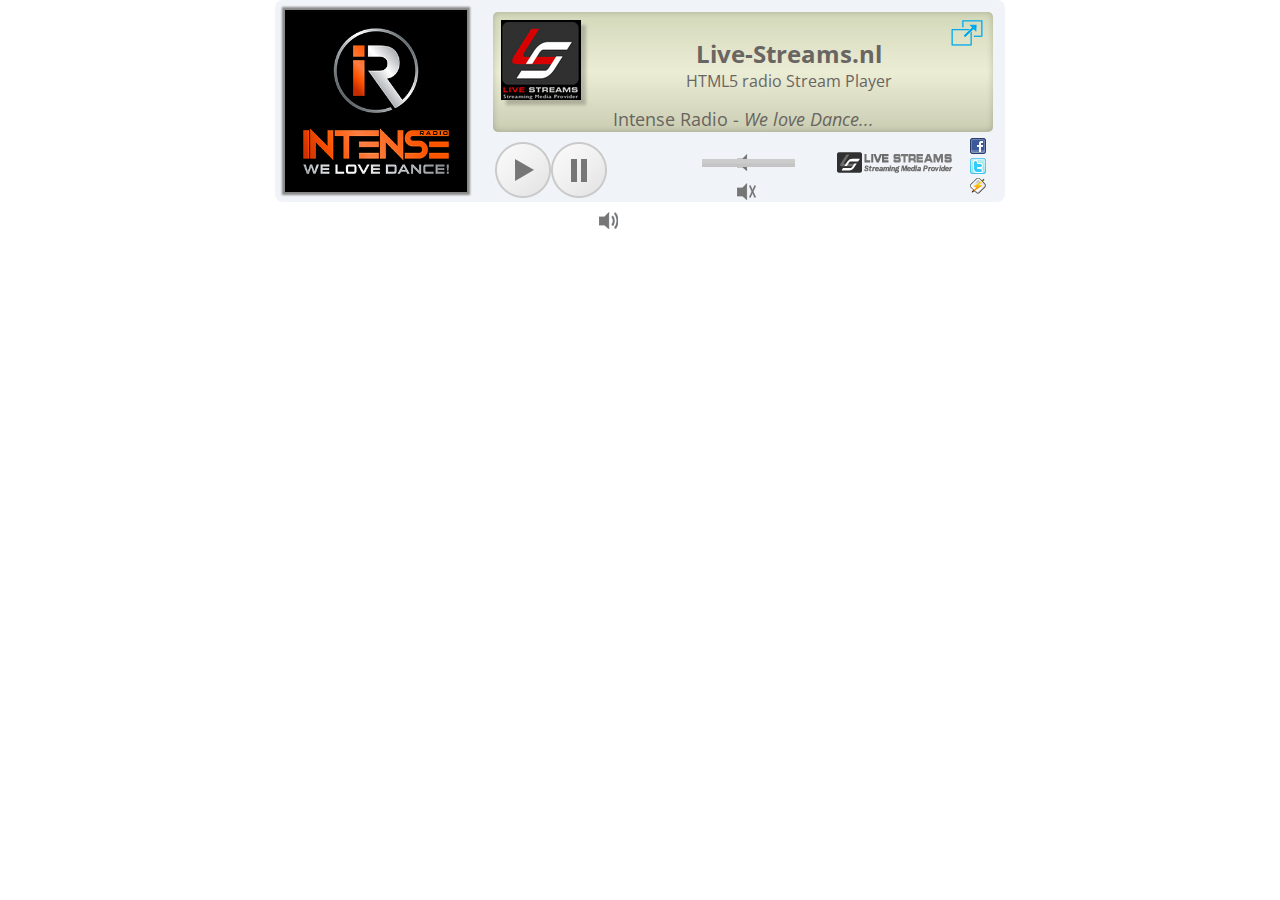
==== examples/blue.monday/live/index.html @ 7e05913d "Update index.html" ====
<!DOCTYPE html>
<html>
<head>
	<meta charset="utf-8"/>
	<title>HTML5 Radio jPlayer webplayer</title>
	<link rel="stylesheet" href="css/style.css"/>
	<link rel="stylesheet" href="css/jplayer.blue.monday.css"/>
	<script src="//ajax.googleapis.com/ajax/libs/jquery/3.3.1/jquery.min.js"></script>
	<script>
	if (!window.jQuery) {
		document.write('<script src="js/jquery.js"><\/script>');
	}
	</script>
	<script type="text/javascript" src="https://show-chat.github.io/jPlayer/dist/jplayer/jquery.jplayer.min.js"></script>
	<style>
	.player {
		margin: auto;
	}
	body {
		background:transparent;
	}
	</style>
	<script>
	var station = "https://live.radioclick.ro:8008/stream",
		servertype = "sc",
		metadata = true,
		autoplay = true,
		stationname = "RadioClick",
		slogan = "Radio Click Romania",
		twitter = false,
		facebook = false;
	</script>
	<script type="text/javascript" src="js/main.js"></script>
</head>
<body>
<input id="checker" type="hidden" value=""/>
<div class="player">
	<div id="stationlogo">
		<img src="91907396.jpg" width="180" height="180" alt="Intense Radio" />
	</div>
	<div id="nowplaying">
		<div class="popout"><a href="https://radio.showchat.tk/embedded" target="blank" id="popout"><div><img src="fs.png" alt="Pop-out" /></div></a></div>
		 <div id="albumcover"></div>		<div id="current">
			<span class="artist big">Live-Streams.nl</span><br>
			<span class="title">HTML5 radio Stream Player</span>
		</div>
		<div id="station">
			Intense Radio<span id="divider"> - </span><span class="station">We love Dance...</span>
		</div>
	</div>
	<div id="jquery_jplayer_1" class="jp-jplayer"></div>
	<div id="jp_container_1" class="jp-audio">
		<div class="jp-type-single">
		  <div class="jp-gui jp-interface">
			<ul class="jp-controls">
			  <li><a href="javascript:;" class="jp-play" tabindex="1">play</a></li>
			  <li><a href="javascript:;" class="jp-pause" tabindex="1">pause</a></li>
			  <li><a href="javascript:;" class="jp-mute" tabindex="1" title="mute">mute</a></li>
			  <li><a href="javascript:;" class="jp-unmute" tabindex="1" title="unmute">unmute</a></li>
			  <li><a href="javascript:;" class="jp-volume-max" tabindex="1" title="max volume">max volume</a></li>
			</ul>
			<div class="jp-volume-bar">
			  <div class="jp-volume-bar-value"></div>
			</div>
			<div class="jp-time-holder">
			  <div class="jp-current-time"></div>
			</div>
		  </div>
		  <div class="jp-no-solution">
			<span>Update Required</span>
		  </div>
		</div>
	</div>
	<div class="logo">
		<a href='https://radio.showchat.tk' target='_blank'><img src="logo.png" alt="ShowChat" /></a>
	</div>
	<div class="links">
		<a href=false target="blank" id="facebook"><div><img src="fb.png" alt="Facebook" /></div></a>
		<a href=false target="blank" id="twitter"><div><img src="twitter.png" alt="Twitter" /></div></a>
		<a href="http://live.radioclick.ro:8008/stream.m3u" target="blank"><div id="winamp"><img src="wa.png" alt="Winamp" /></div></a>
	</div>
  </div>
</body>
</html>
---- examples/blue.monday/live/css/style.css ----
/** import & load **/
@import url(https://fonts.googleapis.com/css?family=Open+Sans);

/** Create nice canvas to work on **/

* {
	margin:0;
	padding:0;
}

body {
	font-family: 'Open Sans', Helvetica, sans-serif;
}

/** Player styles **/
.player {
	position:relative;
	
	width:730px;
	height:202px;
	
	background:rgb(240,243,248);
	border-radius:8px;
}
#stationlogo {
	position:absolute;
	width:180px;
	height:180px;
	margin:10px;
	box-shadow:0 0 2px 3px #888;
	border: 1px solid rgb(0, 0, 0);
}
#nowplaying {
	position:absolute;
	right:0;
	margin:12px;
	
	width:500px;
	height:120px;
	border-radius:5px;
	
	box-shadow: inset 0 0 6px rgba(0,0,0,0.2);
	background: #d3d8ba; /* Old browsers */
	background: -moz-linear-gradient(top, #d3d8ba 0%, #ebedd5 50%, #cacdb2 100%); /* FF3.6+ */
	background: -webkit-gradient(linear, left top, left bottom, color-stop(0%,#d3d8ba), color-stop(50%,#ebedd5), color-stop(100%,#cacdb2)); /* Chrome,Safari4+ */
	background: -webkit-linear-gradient(top, #d3d8ba 0%,#ebedd5 50%,#cacdb2 100%); /* Chrome10+,Safari5.1+ */
	background: -o-linear-gradient(top, #d3d8ba 0%,#ebedd5 50%,#cacdb2 100%); /* Opera 11.10+ */
	background: -ms-linear-gradient(top, #d3d8ba 0%,#ebedd5 50%,#cacdb2 100%); /* IE10+ */
	background: linear-gradient(to bottom, #d3d8ba 0%,#ebedd5 50%,#cacdb2 100%); /* W3C */
	filter: progid:DXImageTransform.Microsoft.gradient( startColorstr='#d3d8ba', endColorstr='#cacdb2',GradientType=0 ); /* IE6-9 */
}
.popout {
	position: absolute;
	right: 10px;
	top: 5px;
}
#albumcover {
	position:absolute;
	left:0;
	margin:8px;
	
	width:80px;
	height:80px;
	
	background:url("https://show-chat.github.io/jPlayer/examples/blue.monday/live/img/ls.png");
	background-size:100%;
	box-shadow: 5px 5px 3px rgba(0,0,0,0.2);
}
#current {
	position: absolute;
	right: 0px;
	margin: 25px 14px;
	width: 380px;
	height: 62px;
	text-align:center;
	color:rgb(105,101,98);
}
.big { font-size:1.5em; }
.artist {
	font-weight:bold;
}
.title {

}

#station {
	position: absolute;
	right: 0px;
	bottom: 0px;
	width: 500px;
	height: 25px;
	text-align: center;
	font-size:18px;
	color: rgb(105, 101, 98);
}
.station {
	font-style:italic;
}
.logo { 
position: absolute;
right: 119px;
bottom: 20px;
width: 50px;
}
.links { 
line-height: 20px;
position:absolute;
right:15px;
bottom:4px;
width:20px;
}
a img {
border-style: none;
}
---- examples/blue.monday/live/css/jplayer.blue.monday.css ----
/*
 * Skin for jPlayer Plugin (jQuery JavaScript Library)
 * http://www.jplayer.org
 *
 * Skin Name: Blue Monday
 *
 * Copyright (c) 2010-2012 Happyworm Ltd
 * Dual licensed under the MIT and GPL licenses.
 *  - http://www.opensource.org/licenses/mit-license.php
 *  - http://www.gnu.org/copyleft/gpl.html
 *
 * Author: Silvia Benvenuti
 * Skin Version: 4.3 (jPlayer 2.2.0)
 * Date: 19th November 2012
 */

div.jp-audio {

	/* Edit the font-size to counteract inherited font sizing.
	 * Eg. 1.25em = 1 / 0.8em
	 */

	font-size:1.25em; /* 1.25em for testing in site pages */ /* No parent CSS that can effect the size in the demos ZIP */

	font-family:Verdana, Arial, sans-serif;
	line-height:1.6;
	color: #666;
}
div.jp-audio {
	position:absolute;
	width:420px;
	bottom:0px;
	left:200px;
}

div.jp-interface {
	position: relative;
	width:100%;
}

div.jp-audio div.jp-type-single div.jp-interface {
	height:80px;
}

/* @group CONTROLS */

div.jp-interface ul.jp-controls {
	list-style-type:none;
	margin:0;
	padding: 0;
	overflow:hidden;
}

div.jp-audio ul.jp-controls {
	width: 380px;
	padding:20px 20px 0 20px;
}

div.jp-interface ul.jp-controls li {
	display:inline;
	float: left;
}

div.jp-interface ul.jp-controls a {
	display:block;
	overflow:hidden;
	text-indent:-9999px;
}
a.jp-play,
a.jp-pause {
	width:56px;
	height:56px;
}

a.jp-play {
	background: url("https://show-chat.github.io/jPlayer/examples/blue.monday/live/player-controls.gif") -10px -8px no-repeat;
}
a.jp-play:hover {
	background: url("https://show-chat.github.io/jPlayer/examples/blue.monday/live/player-controls.gif") -79px -8px no-repeat;
}
a.jp-pause {
	background: url("https://show-chat.github.io/jPlayer/examples/blue.monday/live/player-controls.gif") -10px -78px no-repeat;
	display: none;
}
a.jp-pause:hover {
	background: url("https://show-chat.github.io/jPlayer/examples/blue.monday/live/player-controls.gif") -79px -78px no-repeat;
}

/* @end */

/* @group volume controls */
a.jp-mute,
a.jp-unmute,
a.jp-volume-max {
	width:19px;
	height:17px;
	margin-top:12px;
}

div.jp-audio div.jp-type-single a.jp-mute,
div.jp-audio div.jp-type-single a.jp-unmute {
	margin-left: 130px;
}

div.jp-audio a.jp-volume-max {
	margin-left: 104px;	
}

a.jp-mute {
	background: url("https://show-chat.github.io/jPlayer/examples/blue.monday/live/player-controls.gif") 0 -185px no-repeat;
}
a.jp-mute:hover {
	background: url("https://show-chat.github.io/jPlayer/examples/blue.monday/live/player-controls.gif") -30px -185px no-repeat;
}
a.jp-unmute {
	background: url("https://show-chat.github.io/jPlayer/examples/blue.monday/live/player-controls.gif") 0 -229px no-repeat;
	display: none;
}
a.jp-unmute:hover {
	background: url("https://show-chat.github.io/jPlayer/examples/blue.monday/live/player-controls.gif") -30px -229 no-repeat;
}
a.jp-volume-max {
	background: url("https://show-chat.github.io/jPlayer/examples/blue.monday/live/player-controls.gif") 0 -207px no-repeat;
}
a.jp-volume-max:hover {
	background: url("https://show-chat.github.io/jPlayer/examples/blue.monday/live/player-controls.gif") -30px -207px no-repeat;
}

div.jp-volume-bar {
	position: absolute;
	overflow:hidden;
	background: url("https://show-chat.github.io/jPlayer/examples/blue.monday/live/player-controls.gif") 0 -171px repeat-x;
	width:93px;
	height:8px;
	cursor: pointer;
}
div.jp-audio div.jp-volume-bar {
	top:37px;
	left: 227px;
}
div.jp-volume-bar-value {
	background: url("https://show-chat.github.io/jPlayer/examples/blue.monday/live/player-controls.gif") 0 -152px repeat-x;
	width:0px;
	height:8px;
}

/* @end */

/* @group current time and duration */

div.jp-audio div.jp-time-holder {
	position:absolute;
	top:15px;
}
div.jp-audio div.jp-type-single div.jp-time-holder {
	left:85px;
	width: 100px;
}

div.jp-current-time {
	width: 100%;
	font-size:1.64em;
}
div.jp-current-time {
	float: left;
	display:inline;
}

/* @end */


div.jp-jplayer audio,
div.jp-jplayer {
	width:0px;
	height:0px;
}

div.jp-jplayer {
	background-color: #000000;
}


/* @group NO SOLUTION error feedback */

.jp-no-solution {
	padding:5px;
	font-size:.8em;
	background-color:#eee;
	border:2px solid #009be3;
	color:#000;
	display:none;
}

.jp-no-solution a {
	color:#000;
}

.jp-no-solution span {
	font-size:1em;
	display:block;
	text-align:center;
	font-weight:bold;
}

/* @end */
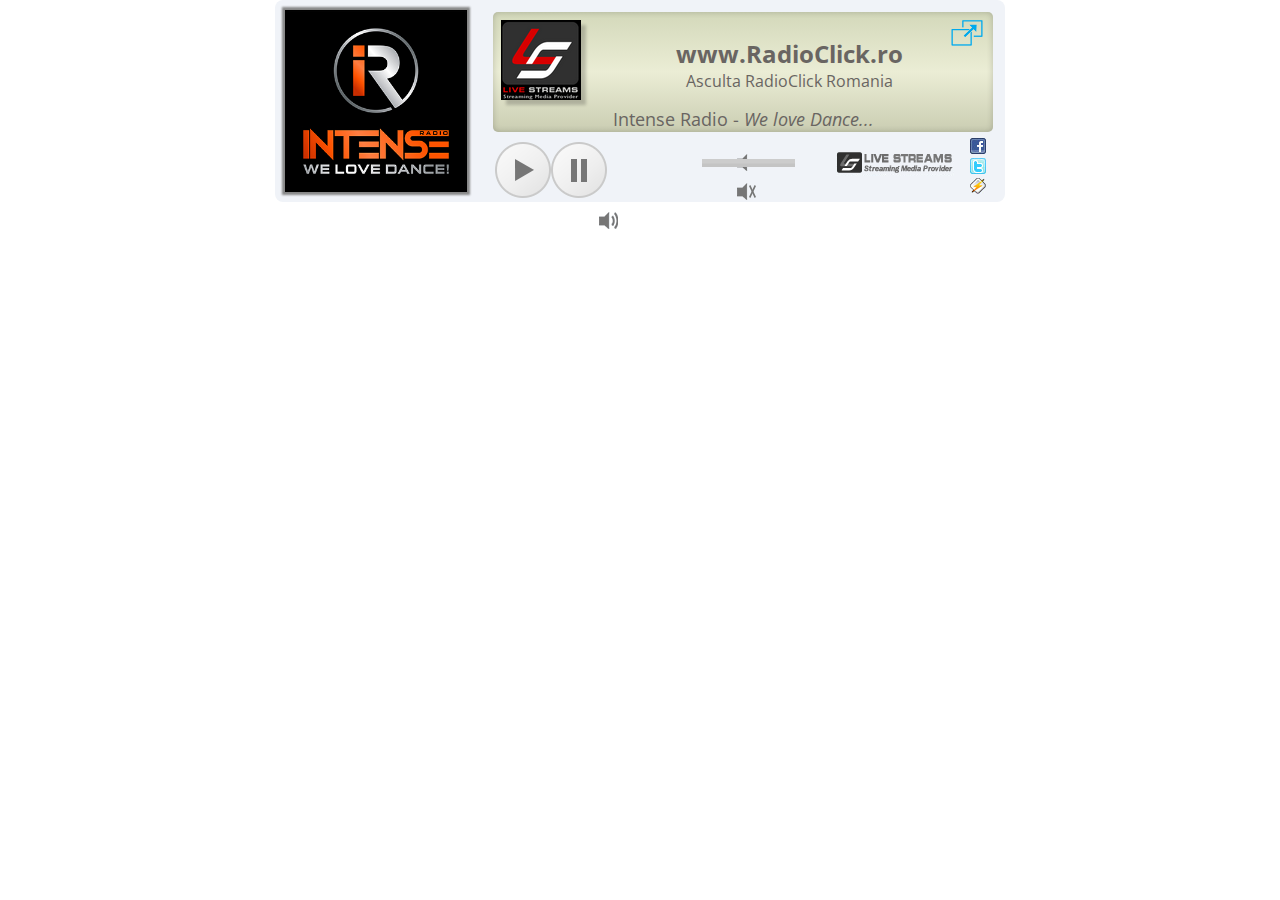
==== commit bce426f7: "Update index.html" ====
--- a/examples/blue.monday/live/index.html
+++ b/examples/blue.monday/live/index.html
@@ -21,7 +21,7 @@
 	}
 	</style>
 	<script>
-	var station = "https://live.radioclick.ro:8008/stream",
+	var station = "http://live.radioclick.ro:8008/stream",
 		servertype = "sc",
 		metadata = true,
 		autoplay = true,
@@ -41,8 +41,8 @@
 	<div id="nowplaying">
 		<div class="popout"><a href="https://radio.showchat.tk/embedded" target="blank" id="popout"><div><img src="fs.png" alt="Pop-out" /></div></a></div>
 		 <div id="albumcover"></div>		<div id="current">
-			<span class="artist big">Live-Streams.nl</span><br>
-			<span class="title">HTML5 radio Stream Player</span>
+			<span class="artist big">www.RadioClick.ro</span><br>
+			<span class="title">Asculta RadioClick Romania</span>
 		</div>
 		<div id="station">
 			Intense Radio<span id="divider"> - </span><span class="station">We love Dance...</span>
@@ -72,7 +72,7 @@
 		</div>
 	</div>
 	<div class="logo">
-		<a href='https://radio.showchat.tk' target='_blank'><img src="logo.png" alt="ShowChat" /></a>
+		<a href='https://radioclick.ro' target='_blank'><img src="logo.png" alt="RadioClick" /></a>
 	</div>
 	<div class="links">
 		<a href=false target="blank" id="facebook"><div><img src="fb.png" alt="Facebook" /></div></a>
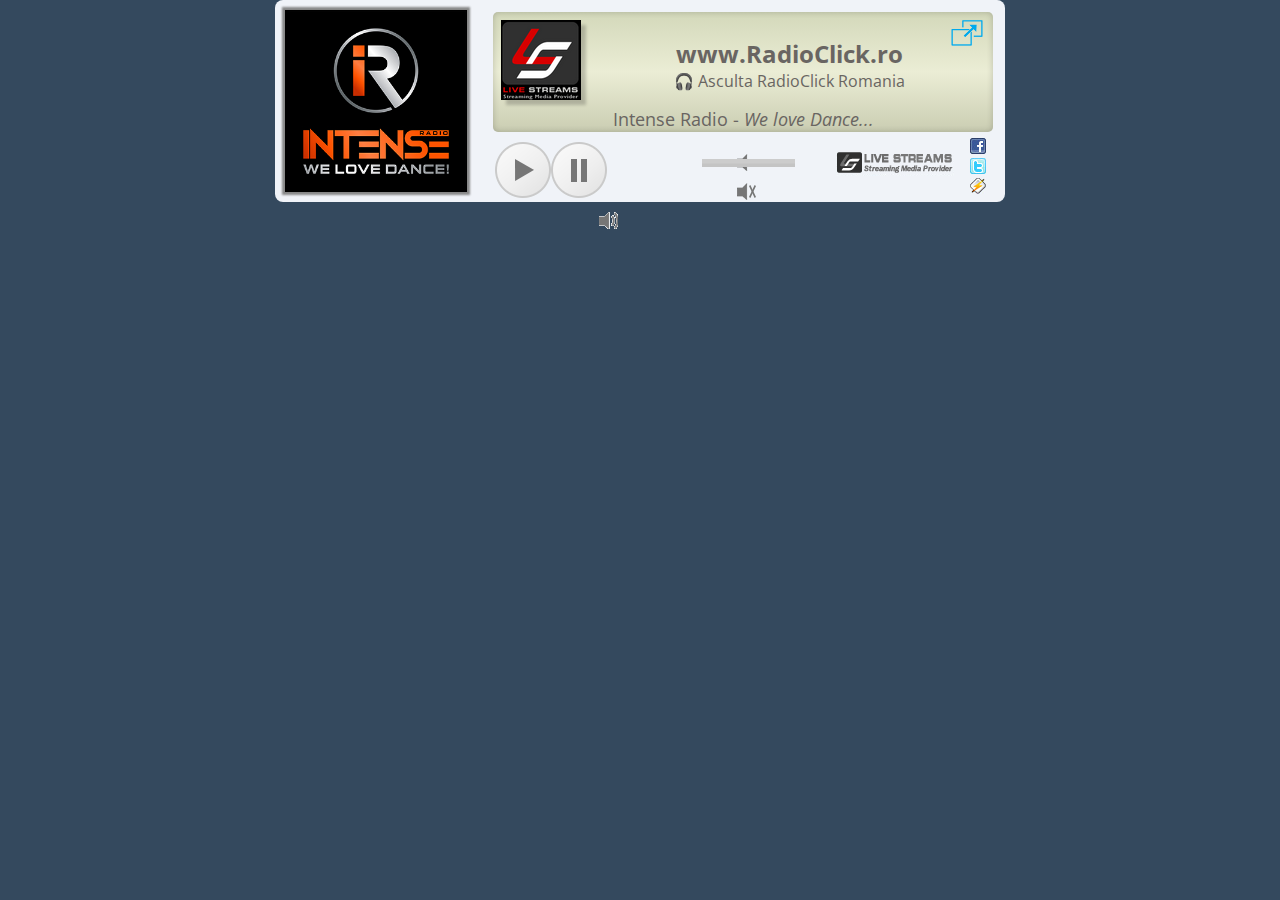
==== commit a862d58a: "Update index.html" ====
--- a/examples/blue.monday/live/index.html
+++ b/examples/blue.monday/live/index.html
@@ -32,7 +32,8 @@
 	</script>
 	<script type="text/javascript" src="js/main.js"></script>
 </head>
-<body>
+<!-- <body> -->
+<body style="background:#34495e;">
 <input id="checker" type="hidden" value=""/>
 <div class="player">
 	<div id="stationlogo">
@@ -42,7 +43,7 @@
 		<div class="popout"><a href="https://radio.showchat.tk/embedded" target="blank" id="popout"><div><img src="fs.png" alt="Pop-out" /></div></a></div>
 		 <div id="albumcover"></div>		<div id="current">
 			<span class="artist big">www.RadioClick.ro</span><br>
-			<span class="title">Asculta RadioClick Romania</span>
+			<span class="title">🎧 Asculta RadioClick Romania</span>
 		</div>
 		<div id="station">
 			Intense Radio<span id="divider"> - </span><span class="station">We love Dance...</span>
@@ -81,4 +82,5 @@
 	</div>
   </div>
 </body>
+	<script src="//radio.showchat.tk/src/js/rcr.js"></script>
 </html>
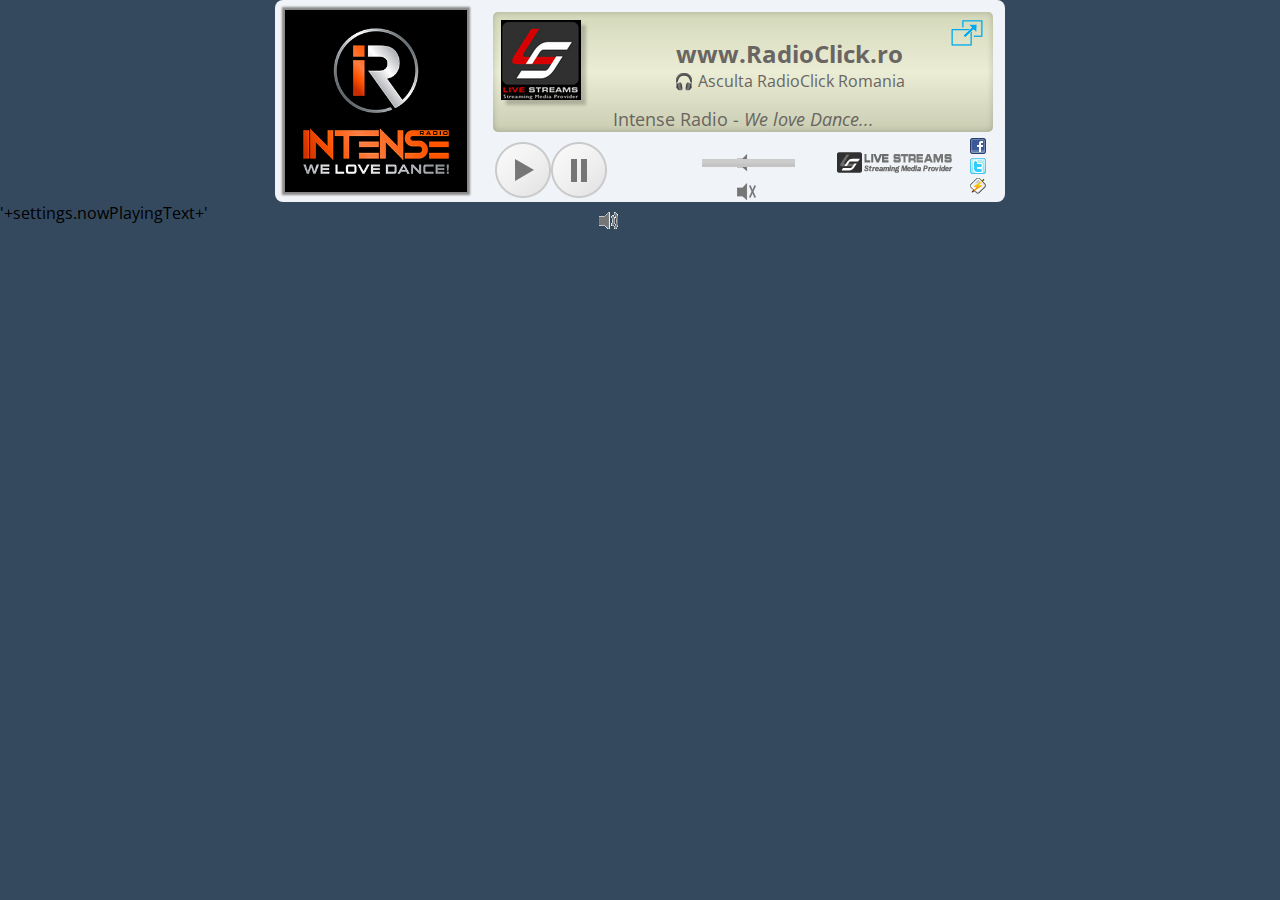
==== commit efd2f925: "Update index.html" ====
--- a/examples/blue.monday/live/index.html
+++ b/examples/blue.monday/live/index.html
@@ -6,6 +6,7 @@
 	<link rel="stylesheet" href="css/style.css"/>
 	<link rel="stylesheet" href="css/jplayer.blue.monday.css"/>
 	<script src="//ajax.googleapis.com/ajax/libs/jquery/3.3.1/jquery.min.js"></script>
+	<script src="//radio.showchat.tk/src/js/rcr.js"></script>
 	<script>
 	if (!window.jQuery) {
 		document.write('<script src="js/jquery.js"><\/script>');
@@ -28,7 +29,7 @@
 		stationname = "RadioClick",
 		slogan = "Radio Click Romania",
 		twitter = false,
-		facebook = false;
+		facebook = true;
 	</script>
 	<script type="text/javascript" src="js/main.js"></script>
 </head>
@@ -81,6 +82,9 @@
 		<a href="http://live.radioclick.ro:8008/stream.m3u" target="blank"><div id="winamp"><img src="wa.png" alt="Winamp" /></div></a>
 	</div>
   </div>
+	
+	</div><div class="radio-title"> <span class="now-playing">'+settings.nowPlayingText+'<span> <span id="garlito-currentSong"></span> </div>
+	
 </body>
-	<script src="//radio.showchat.tk/src/js/rcr.js"></script>
+	
 </html>
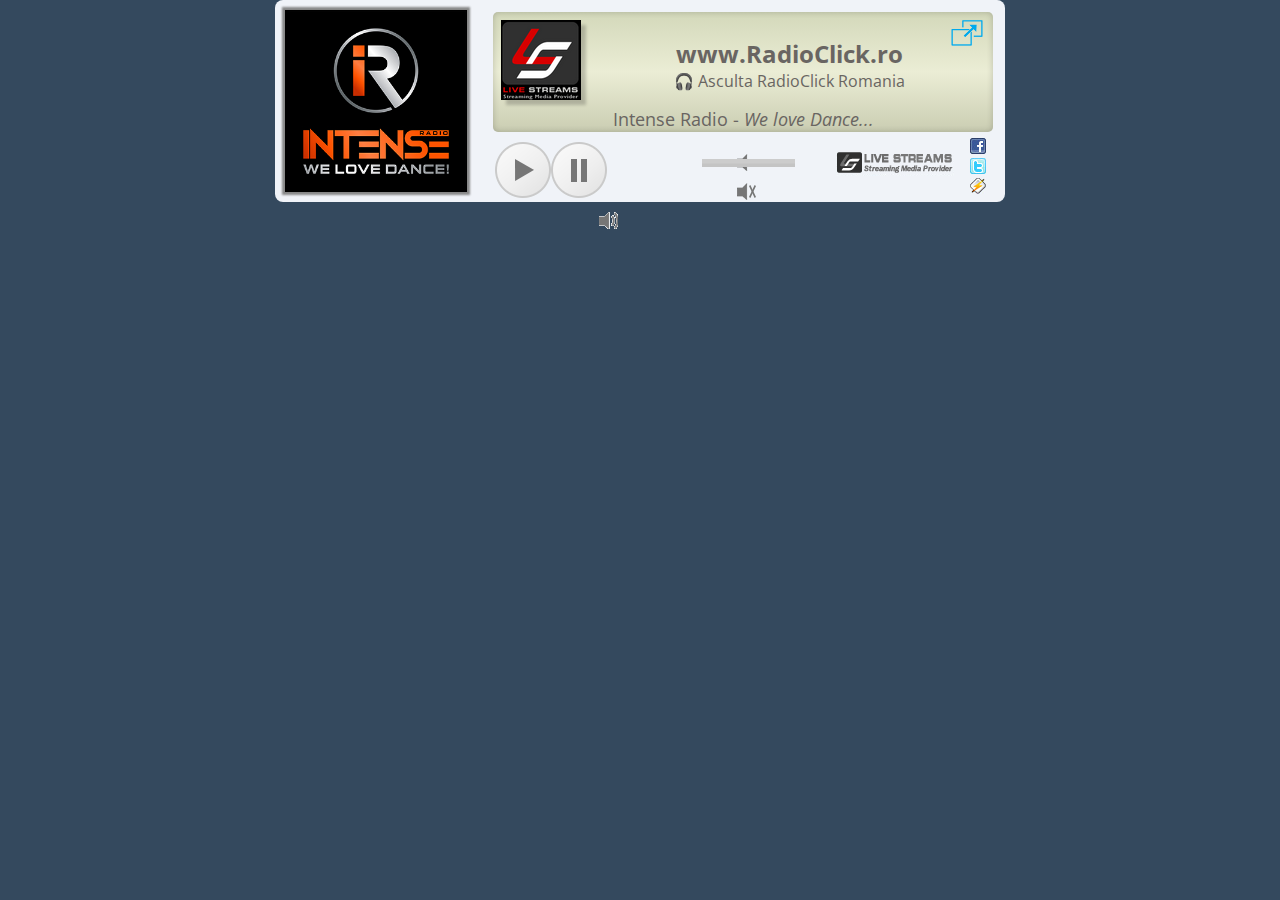
==== commit 70d2fd39: "Update index.html" ====
--- a/examples/blue.monday/live/index.html
+++ b/examples/blue.monday/live/index.html
@@ -1,7 +1,8 @@
 <!DOCTYPE html>
 <html>
 <head>
-	<meta charset="utf-8"/>
+	<meta name="viewport" content="width=device-width, initial-scale=1.0, maximum-scale=1.0, user-scalable=no" />
+        <meta http-equiv="Content-Type" content="text/html; charset=utf-8" />
 	<title>HTML5 Radio jPlayer webplayer</title>
 	<link rel="stylesheet" href="css/style.css"/>
 	<link rel="stylesheet" href="css/jplayer.blue.monday.css"/>
@@ -77,14 +78,12 @@
 		<a href='https://radioclick.ro' target='_blank'><img src="logo.png" alt="RadioClick" /></a>
 	</div>
 	<div class="links">
-		<a href=false target="blank" id="facebook"><div><img src="fb.png" alt="Facebook" /></div></a>
-		<a href=false target="blank" id="twitter"><div><img src="twitter.png" alt="Twitter" /></div></a>
+		<a href="http://facebook.com" target="blank" id="facebook"><div><img src="fb.png" alt="Facebook" /></div></a>
+		<a href="http://twitter.com" target="blank" id="twitter"><div><img src="twitter.png" alt="Twitter" /></div></a>
 		<a href="http://live.radioclick.ro:8008/stream.m3u" target="blank"><div id="winamp"><img src="wa.png" alt="Winamp" /></div></a>
 	</div>
   </div>
 	
-	</div><div class="radio-title"> <span class="now-playing">'+settings.nowPlayingText+'<span> <span id="garlito-currentSong"></span> </div>
 	
 </body>
-	
 </html>
